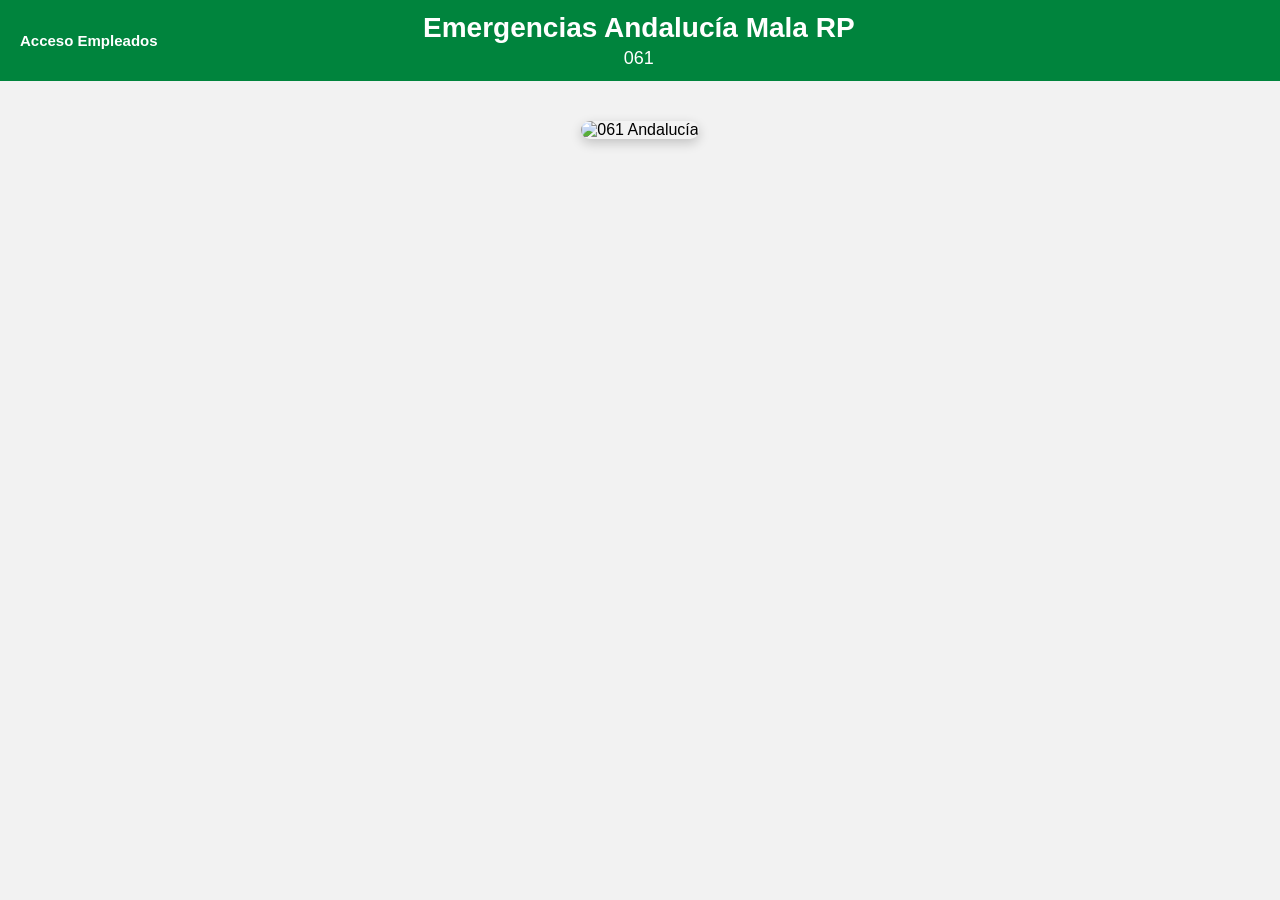
==== t/e/061/index.html @ e22ac30c "Create index.html" ====
<!DOCTYPE html>
<html lang="es">
<head>
  <meta charset="UTF-8">
  <meta name="viewport" content="width=device-width, initial-scale=1.0">
  <title>Emergencias Andalucía</title>

  <style>
    body {
      margin: 0;
      font-family: Arial, sans-serif;
      background: #f2f2f2;
    }

    .topbar {
      background: #00843d;
      color: white;
      display: flex;
      align-items: center;
      justify-content: space-between;
      padding: 12px 20px;
    }

    .left a {
      color: white;
      text-decoration: none;
      font-weight: bold;
      font-size: 15px;
    }

    .center {
      text-align: center;
      flex: 1;
    }

    .center h1 {
      margin: 0;
      font-size: 28px;
    }

    .center p {
      margin: 4px 0 0 0;
      font-size: 18px;
    }

    .logo {
      text-align: center;
      margin-top: 40px;
    }

    .logo img {
      width: 320px;
      max-width: 90%;
      border-radius: 12px;
      box-shadow: 0 4px 12px rgba(0,0,0,0.2);
    }
  </style>
</head>
<body>

  <div class="topbar">
    <div class="left">
      <a href="/AccesoEmpleados.php">Acceso Empleados</a>
    </div>

    <div class="center">
      <h1>Emergencias Andalucía Mala RP</h1>
      <p>061</p>
    </div>

    <div style="width: 140px;"></div>
  </div>

  <div class="logo">
    <img src="https://www.platesa.org/wp-content/uploads/2024/05/061.jpg" alt="061 Andalucía">
  </div>

</body>
</html>
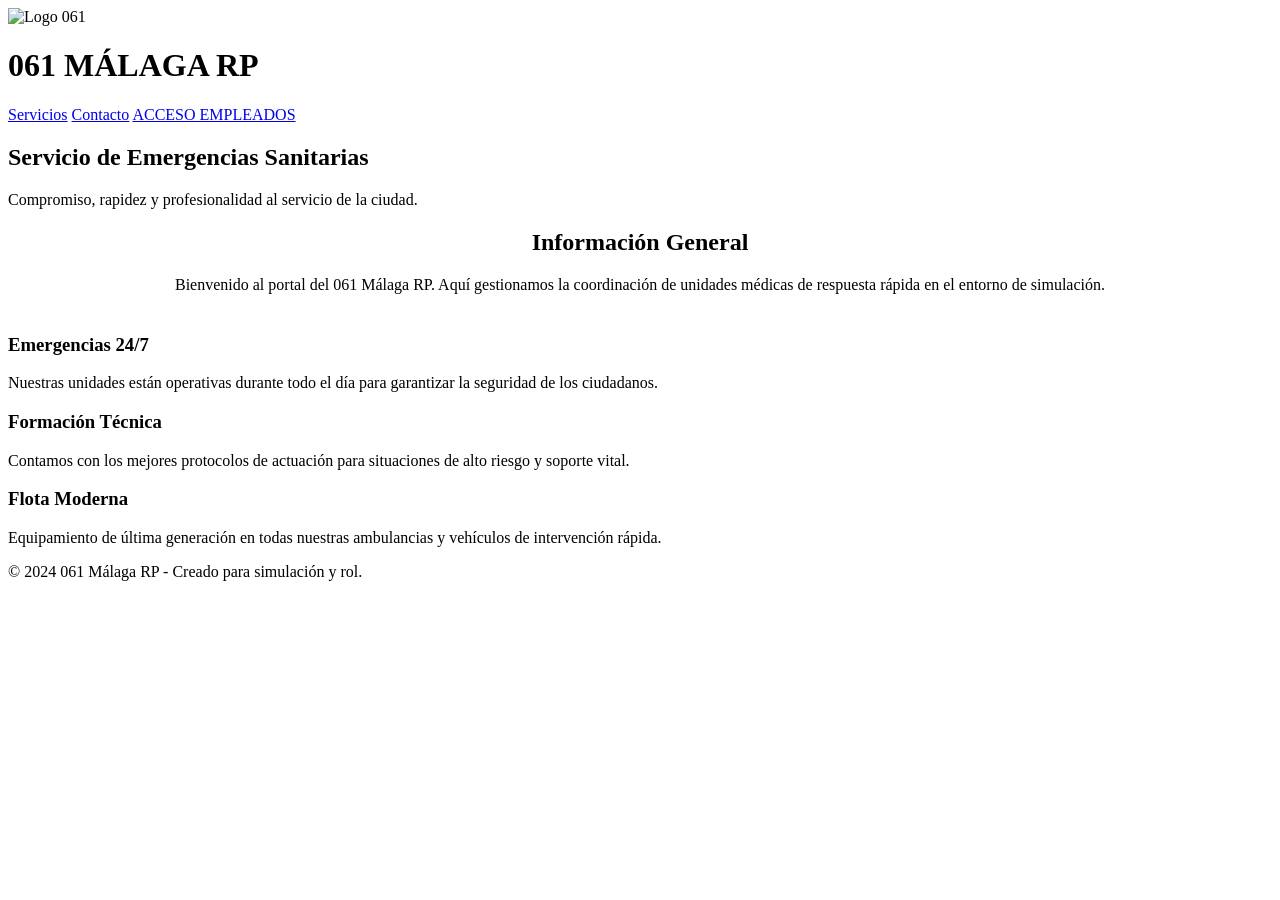
==== commit 537d7ed1: "Update index.html" ====
--- a/t/e/061/index.html
+++ b/t/e/061/index.html
@@ -1,79 +1,57 @@
 <!DOCTYPE html>
 <html lang="es">
 <head>
-  <meta charset="UTF-8">
-  <meta name="viewport" content="width=device-width, initial-scale=1.0">
-  <title>Emergencias Andalucía</title>
-
-  <style>
-    body {
-      margin: 0;
-      font-family: Arial, sans-serif;
-      background: #f2f2f2;
-    }
-
-    .topbar {
-      background: #00843d;
-      color: white;
-      display: flex;
-      align-items: center;
-      justify-content: space-between;
-      padding: 12px 20px;
-    }
-
-    .left a {
-      color: white;
-      text-decoration: none;
-      font-weight: bold;
-      font-size: 15px;
-    }
-
-    .center {
-      text-align: center;
-      flex: 1;
-    }
-
-    .center h1 {
-      margin: 0;
-      font-size: 28px;
-    }
-
-    .center p {
-      margin: 4px 0 0 0;
-      font-size: 18px;
-    }
-
-    .logo {
-      text-align: center;
-      margin-top: 40px;
-    }
-
-    .logo img {
-      width: 320px;
-      max-width: 90%;
-      border-radius: 12px;
-      box-shadow: 0 4px 12px rgba(0,0,0,0.2);
-    }
-  </style>
+    <meta charset="UTF-8">
+    <meta name="viewport" content="width=device-width, initial-scale=1.0">
+    <title>061 Málaga RP</title>
+    <link href="https://fonts.googleapis.com/css2?family=Roboto:wght@300;400;700&display=swap" rel="stylesheet">
+    <LINK REL="STYLESHEET" HREF="/css/index.css">
 </head>
 <body>
 
-  <div class="topbar">
-    <div class="left">
-      <a href="/AccesoEmpleados.php">Acceso Empleados</a>
-    </div>
+    <header>
+        <div class="logo-section">
+            <img src="/imagenes/061.png" alt="Logo 061">
+            <h1>061 MÁLAGA RP</h1>
+        </div>
 
-    <div class="center">
-      <h1>Emergencias Andalucía Mala RP</h1>
-      <p>061</p>
-    </div>
+        <nav>
+            <a href="#servicios">Servicios</a>
+            <a href="#contacto">Contacto</a>
+            <a href="/AccesoEmpleados.php?rndval=189461284" class="btn-empleados">ACCESO EMPLEADOS</a>
+        </nav>
+    </header>
 
-    <div style="width: 140px;"></div>
-  </div>
+    <section class="hero">
+        <h2>Servicio de Emergencias Sanitarias</h2>
+        <p>Compromiso, rapidez y profesionalidad al servicio de la ciudad.</p>
+    </section>
 
-  <div class="logo">
-    <img src="https://www.platesa.org/wp-content/uploads/2024/05/061.jpg" alt="061 Andalucía">
-  </div>
+    <main class="content-section">
+        <div style="text-align: center; margin-bottom: 40px;">
+            <h2>Información General</h2>
+            <p>Bienvenido al portal del 061 Málaga RP. Aquí gestionamos la coordinación de unidades médicas de respuesta rápida en el entorno de simulación.</p>
+        </div>
+
+        <div class="card-container">
+            <div class="card">
+                <h3>Emergencias 24/7</h3>
+                <p>Nuestras unidades están operativas durante todo el día para garantizar la seguridad de los ciudadanos.</p>
+            </div>
+            <div class="card">
+                <h3>Formación Técnica</h3>
+                <p>Contamos con los mejores protocolos de actuación para situaciones de alto riesgo y soporte vital.</p>
+            </div>
+            <div class="card">
+                <h3>Flota Moderna</h3>
+                <p>Equipamiento de última generación en todas nuestras ambulancias y vehículos de intervención rápida.</p>
+            </div>
+        </div>
+    </main>
+
+    <footer>
+        &copy; 2024 061 Málaga RP - Creado para simulación y rol.
+    </footer>
 
 </body>
 </html>
